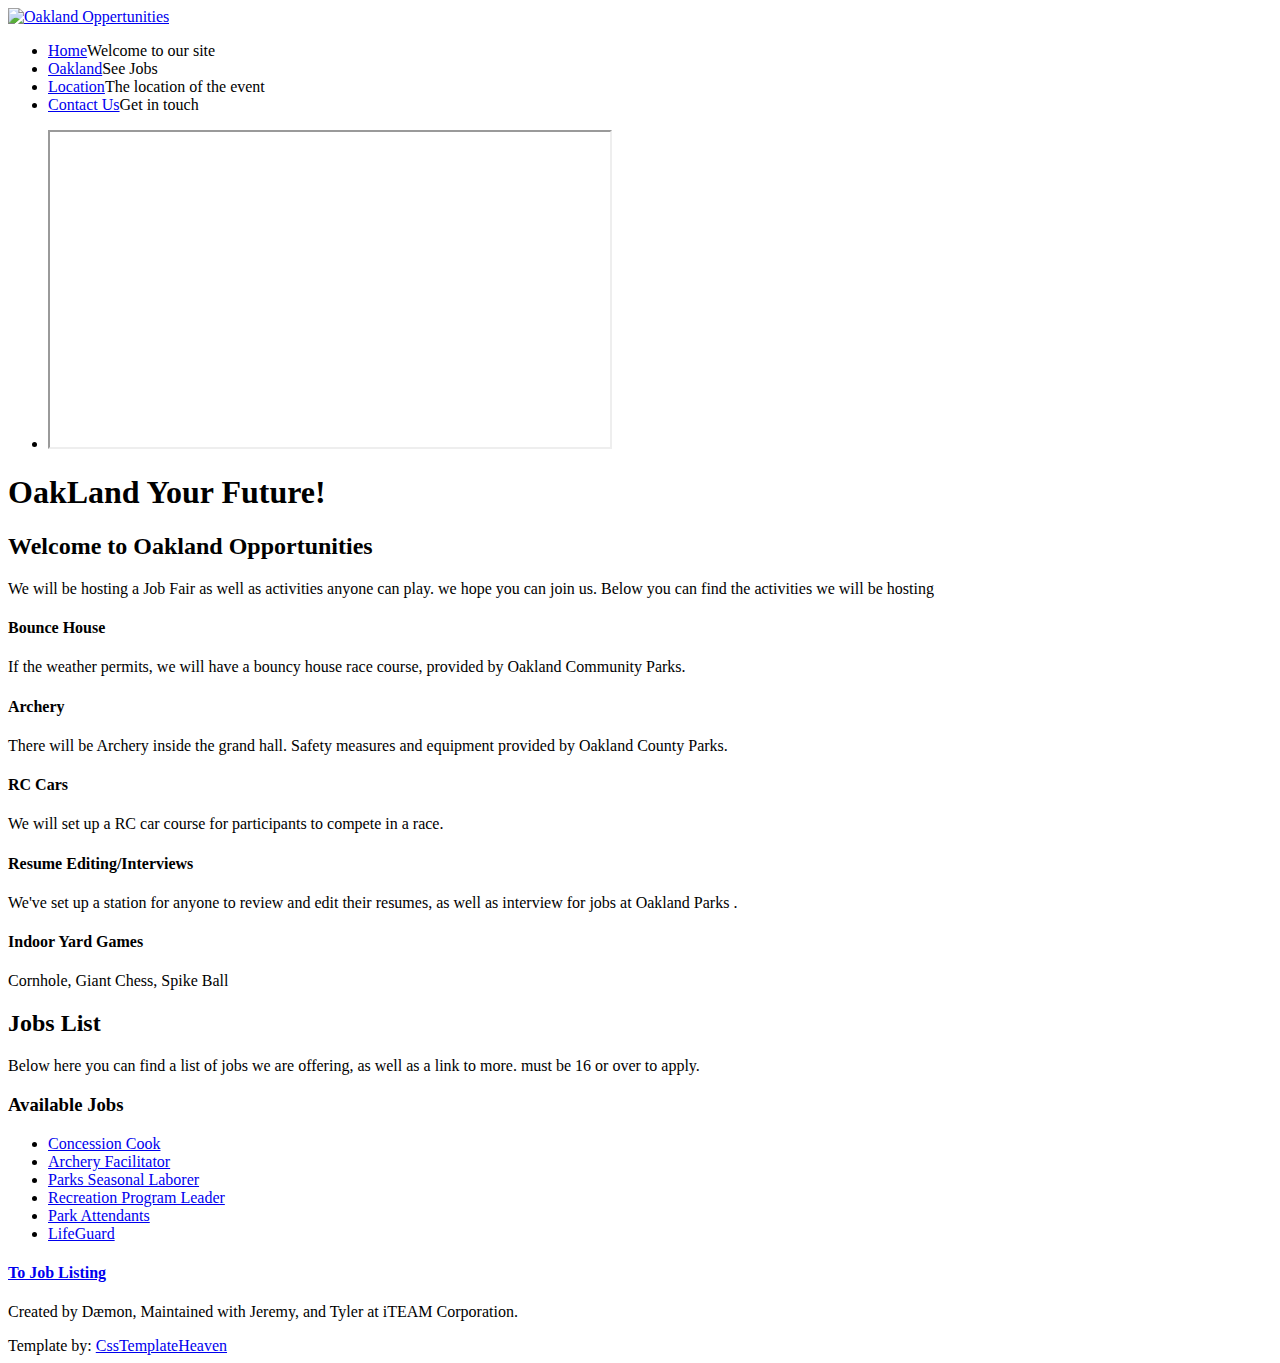
==== index.html @ edb4dc92 "quality Of Life" ====
<!DOCTYPE html PUBLIC "-//W3C//DTD XHTML 1.0 Transitional//EN" "http://www.w3.org/TR/xhtml1/DTD/xhtml1-transitional.dtd">
<html xmlns="http://www.w3.org/1999/xhtml">
<head>
<title>Oakland Opportunities</title>
<meta http-equiv="Content-Type" content="text/html; charset=utf-8" />
<link rel="stylesheet" type="text/css" href="css/style.css" />
<script type="text/javascript" src="js/jquery.js"></script>
<script type="text/javascript" src="js/s3Slider.js"></script>
<script type="text/javascript">
$(document).ready(function () {
    $('#slider1').s3Slider({
        timeOut: 5000
    });
});
</script>
<script type="text/javascript">
$(document).ready(function () {
    $(".pane-list li").click(function () {
        window.location = $(this).find("a").attr("href");
        return false;
    });
});
</script>
<script type="text/javascript">
$(document).ready(function () {
    $('.rss').append('<span class="hover"></span>').each(function () {
        var $span = $('> span.hover', this).css('opacity', 0);
        $(this).hover(function () {
            $span.stop().fadeTo(500, 1);
        }, function () {
            $span.stop().fadeTo(500, 0);
        });
    });
    $('.facebook').append('<span class="hover"></span>').each(function () {
        var $span = $('> span.hover', this).css('opacity', 0);
        $(this).hover(function () {
            $span.stop().fadeTo(500, 1);
        }, function () {
            $span.stop().fadeTo(500, 0);
        });
    });
    $('.twitter').append('<span class="hover"></span>').each(function () {
        var $span = $('> span.hover', this).css('opacity', 0);
        $(this).hover(function () {
            $span.stop().fadeTo(500, 1);
        }, function () {
            $span.stop().fadeTo(500, 0);
        });
    });
});
</script>
</head>
<body>
<div id="container">
  <div id="nav">
    <div id="logo"><a href="index.html"><img src="images\Oakland Oppurtunities Logo (002).png" width="242" height="85" alt="Oakland Oppertunities" /></a></div>
    <ul>
      <li><a href="index.html">Home</a><span class="nav_text">Welcome to our site</span></li>
      <li><a href="https://www.oakgov.com/parks/Pages/jobs.aspx" target= "_blank">Oakland</a><span class="nav_text">See Jobs</span></li>
      <li><a href="blog.html" target="_blank">Location</a><span class="nav_text">The location of the event</span></li>
      <li><a href="page.html" target="_blank">Contact Us</a><span class="nav_text">Get in touch</span></li>
    </ul>
  </div>
  <!-- close nav -->
  <div id="slider1">
    <ul id="slider1Content">
      <li class=""> <iframe width="560" height="315" src="https://www.youtube.com/embed/anBiU98mrqQ" title="YouTube video player" frameborder="50%" allow="accelerometer; clipboard-write; encrypted-media; gyroscope; picture-in-picture" control allowfullscreen ></iframe><span class="right">
  </div>
  <!-- end slider -->
  <div id="left">
    <h1 class="main_heading">OakLand Your Future!</h1>
    <h2>Welcome to Oakland Opportunities</h2>
    <p>We will be hosting a Job Fair as well as activities anyone can play. we hope you can join us. Below you can find the activities we will be hosting</p>
    <div class="feature-info">
      <h4>Bounce House</h4>
      <p class="feature-description">If the weather permits, we will have a bouncy house race course, provided by Oakland Community Parks.</p>
      <h4>Archery</h4>
      <p class="feature-description">There will be Archery inside the grand hall. Safety measures and equipment provided by Oakland County Parks.</p>
      <h4>RC Cars</h4>
      <p class="feature-description"> We will set up a RC car course for participants to compete in a race. </p>
      <h4> Resume Editing/Interviews </h4>
      <p class="feature-description"> We've set up a station for anyone to review and edit their resumes, as well as interview for jobs at Oakland Parks .</p>
      <h4>Indoor Yard Games</h4>
      <p class="feature-description">Cornhole, Giant Chess, Spike Ball</p>
    </div>
    </div>
  </div>
</div>
<div id="right">
  <h2>Jobs List</h2>
  <p>Below here you can find a list of jobs we are offering, as well as a link to more. must be 16 or over to apply.</p>
  <h3>Available Jobs</h3>
  <div id="v_navcontainer">
   <ul>
     <li><a href="https://www.governmentjobs.com/careers/oakgov/jobs/3390082/concession-cook-food-service-worker" target="_blank">Concession Cook</a></li>
     <li><a href="https://www.governmentjobs.com/careers/oakgov/jobs/3391890/archery-facilitator-parks-recreation-program-leader" target="_blank">Archery Facilitator</a></li>
     <li><a href="https://www.governmentjobs.com/careers/oakgov/jobs/3392002/parks-seasonal-laborer" target="_blank">Parks Seasonal Laborer</a></li>
     <li><a href="https://www.governmentjobs.com/careers/oakgov/jobs/3391862/recreation-program-leader-parks-recreation-program-leader" target="_blank">Recreation Program Leader</a></li>
     <li><a href="https://www.governmentjobs.com/careers/oakgov/jobs/3383859/parks-attendant-parks-recreation-attendant" target="_blank">Park Attendants</a></li>
     <li><a href="https://www.governmentjobs.com/careers/oakgov/jobs/3382656/lifeguard" target="_blank">LifeGuard</a></li>
    </ul>
    <h4><a href="https://www.governmentjobs.com/careers/oakgov?department%5b0%5d=Parks%20and%20Recreation&sort=PositionTitle%7cAscending" target="_blank">To Job Listing</a></h4>
  </div>
</div>   
<div id="footer">
   <p>Created by Dæmon, Maintained with Jeremy, and Tyler at iTEAM Corporation.</p>
 Template by: <a href="http://www.csstemplateheaven.com">CssTemplateHeaven</a>
  <!-- <div id="sharethis">
    <ul>
      <li><a href="#" class="twitter"><span>Twitter</span></a></li>
      <li><a href="#" class="facebook"><span>Facebook</span></a></li>
      <li><a href="#" class="rss"><span>RSS feed</span></a></li>
    </ul>
  </div> -->
</div>
</body>
</html>
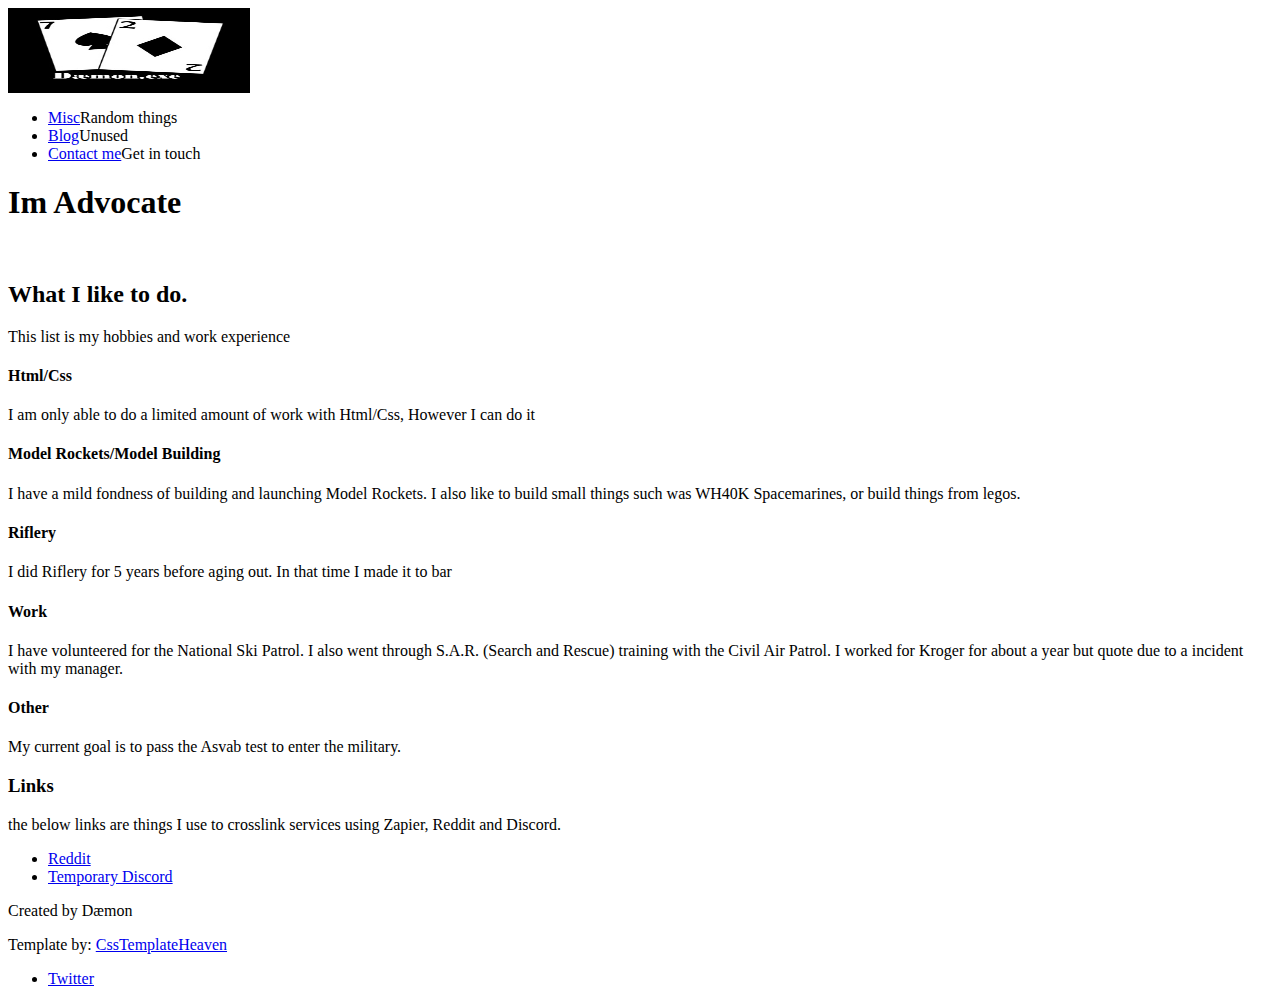
==== commit 8227db35: "Update-1.0" ====
--- a/index.html
+++ b/index.html
@@ -1,7 +1,7 @@
 <!DOCTYPE html PUBLIC "-//W3C//DTD XHTML 1.0 Transitional//EN" "http://www.w3.org/TR/xhtml1/DTD/xhtml1-transitional.dtd">
 <html xmlns="http://www.w3.org/1999/xhtml">
 <head>
-<title>Oakland Opportunities</title>
+<title>Advocate Walker</title>
 <meta http-equiv="Content-Type" content="text/html; charset=utf-8" />
 <link rel="stylesheet" type="text/css" href="css/style.css" />
 <script type="text/javascript" src="js/jquery.js"></script>
@@ -53,65 +53,71 @@
 <body>
 <div id="container">
   <div id="nav">
-    <div id="logo"><a href="index.html"><img src="images\Oakland Oppurtunities Logo (002).png" width="242" height="85" alt="Oakland Oppertunities" /></a></div>
+    <div id="logo"><a href="index.html"><img src="images\Unlucky brand.jpg" width="242" height="85" alt="Oakland Oppertunities" /></a></div>
     <ul>
-      <li><a href="index.html">Home</a><span class="nav_text">Welcome to our site</span></li>
-      <li><a href="https://www.oakgov.com/parks/Pages/jobs.aspx" target= "_blank">Oakland</a><span class="nav_text">See Jobs</span></li>
-      <li><a href="blog.html" target="_blank">Location</a><span class="nav_text">The location of the event</span></li>
-      <li><a href="page.html" target="_blank">Contact Us</a><span class="nav_text">Get in touch</span></li>
+      <!-- <li><a href="index.html">Home</a><span class="nav_text">Welcome to My site</span></li> -->
+      <li><a href="single.html">Misc</a><span class="nav_text">Random things</span></li>
+      <li><a href="blog.html">Blog</a><span class="nav_text">Unused</span></li>
+      <li><a href="page.html">Contact me</a><span class="nav_text">Get in touch</span></li>
     </ul>
   </div>
   <!-- close nav -->
-  <div id="slider1">
+  <!-- <div id="slider1">
     <ul id="slider1Content">
-      <li class=""> <iframe width="560" height="315" src="https://www.youtube.com/embed/anBiU98mrqQ" title="YouTube video player" frameborder="50%" allow="accelerometer; clipboard-write; encrypted-media; gyroscope; picture-in-picture" control allowfullscreen ></iframe><span class="right">
-  </div>
+      <li class=""> <iframe width="560" height="315" src="" title="YouTube video player" frameborder="50%" allow="accelerometer; clipboard-write; encrypted-media; gyroscope; picture-in-picture" control allowfullscreen ></iframe><span class="right">
+  </div> -->
   <!-- end slider -->
+  
   <div id="left">
-    <h1 class="main_heading">OakLand Your Future!</h1>
-    <h2>Welcome to Oakland Opportunities</h2>
-    <p>We will be hosting a Job Fair as well as activities anyone can play. we hope you can join us. Below you can find the activities we will be hosting</p>
-    <div class="feature-info">
-      <h4>Bounce House</h4>
-      <p class="feature-description">If the weather permits, we will have a bouncy house race course, provided by Oakland Community Parks.</p>
-      <h4>Archery</h4>
-      <p class="feature-description">There will be Archery inside the grand hall. Safety measures and equipment provided by Oakland County Parks.</p>
-      <h4>RC Cars</h4>
-      <p class="feature-description"> We will set up a RC car course for participants to compete in a race. </p>
-      <h4> Resume Editing/Interviews </h4>
-      <p class="feature-description"> We've set up a station for anyone to review and edit their resumes, as well as interview for jobs at Oakland Parks .</p>
-      <h4>Indoor Yard Games</h4>
-      <p class="feature-description">Cornhole, Giant Chess, Spike Ball</p>
+    <h1 class="main_heading">Im Advocate</h1>
+    <br>
+    <h2>What I like to do.</h2>
+    <p>This list is my hobbies and work experience</p>
+    <p>
+    <div>
+      <h4>Html/Css</h4>
+      I am only able to do a limited amount of work with Html/Css, However I can do it
+      <p> 
+      <h4>Model Rockets/Model Building</h4>
+      I have a mild fondness of building and launching Model Rockets. I also like to build small things such was WH40K Spacemarines, or build things from legos.
+      <p> 
+      <h4>Riflery</h4>
+      I did Riflery for 5 years before aging out. In that time I made it to bar
+      <p>
+      <h4>Work</h4>
+      I have volunteered for the National Ski Patrol. I also went through S.A.R. (Search and Rescue) training with the Civil Air Patrol. I worked for Kroger for about a year but quote due to a incident with my manager.
+      <p>
+      <h4>Other</h4>
+      My current goal is to pass the Asvab test to enter the military.
     </div>
     </div>
   </div>
 </div>
 <div id="right">
-  <h2>Jobs List</h2>
-  <p>Below here you can find a list of jobs we are offering, as well as a link to more. must be 16 or over to apply.</p>
-  <h3>Available Jobs</h3>
+  <h3>Links</h3>
+  <p>the below links are things I use to crosslink services using Zapier, Reddit and Discord.</p>
   <div id="v_navcontainer">
    <ul>
-     <li><a href="https://www.governmentjobs.com/careers/oakgov/jobs/3390082/concession-cook-food-service-worker" target="_blank">Concession Cook</a></li>
-     <li><a href="https://www.governmentjobs.com/careers/oakgov/jobs/3391890/archery-facilitator-parks-recreation-program-leader" target="_blank">Archery Facilitator</a></li>
-     <li><a href="https://www.governmentjobs.com/careers/oakgov/jobs/3392002/parks-seasonal-laborer" target="_blank">Parks Seasonal Laborer</a></li>
-     <li><a href="https://www.governmentjobs.com/careers/oakgov/jobs/3391862/recreation-program-leader-parks-recreation-program-leader" target="_blank">Recreation Program Leader</a></li>
-     <li><a href="https://www.governmentjobs.com/careers/oakgov/jobs/3383859/parks-attendant-parks-recreation-attendant" target="_blank">Park Attendants</a></li>
-     <li><a href="https://www.governmentjobs.com/careers/oakgov/jobs/3382656/lifeguard" target="_blank">LifeGuard</a></li>
+     <li><a href="https://www.reddit.com/r/Advocate_Network/" target="_blank">Reddit</a></li>
+     <!-- <li><a href="" target="_blank">Archery Facilitator</a></li> -->
+     <li><a href="https://discord.gg/dvbYXPQYnw" target="_blank">Temporary Discord</a></li>
+     <!-- <li><a href="" target="_blank">Recreation Program Leader</a></li>
+     <li><a href="" target="_blank">Park Attendants</a></li>
+     <li><a href="" target="_blank">LifeGuard</a></li> -->
     </ul>
-    <h4><a href="https://www.governmentjobs.com/careers/oakgov?department%5b0%5d=Parks%20and%20Recreation&sort=PositionTitle%7cAscending" target="_blank">To Job Listing</a></h4>
   </div>
 </div>   
 <div id="footer">
-   <p>Created by Dæmon, Maintained with Jeremy, and Tyler at iTEAM Corporation.</p>
+   <p>Created by Dæmon</p>
  Template by: <a href="http://www.csstemplateheaven.com">CssTemplateHeaven</a>
-  <!-- <div id="sharethis">
+ <!-- http://www.csstemplateheaven.com, That is the Template haven link they put with this template. But it is no longer owned by them. -->
+  <div id="sharethis">
     <ul>
-      <li><a href="#" class="twitter"><span>Twitter</span></a></li>
-      <li><a href="#" class="facebook"><span>Facebook</span></a></li>
-      <li><a href="#" class="rss"><span>RSS feed</span></a></li>
+      <li><a href="https://twitter.com/JohnSierraHalo" class="twitter"><span>Twitter</span></a></li>
+      <!-- <li><a href="#" class="facebook"><span>Facebook</span></a></li>
+      <li><a href="#" class="rss"><span>RSS feed</span></a></li> -->
     </ul>
-  </div> -->
+  </div>
 </div>
 </body>
 </html>
